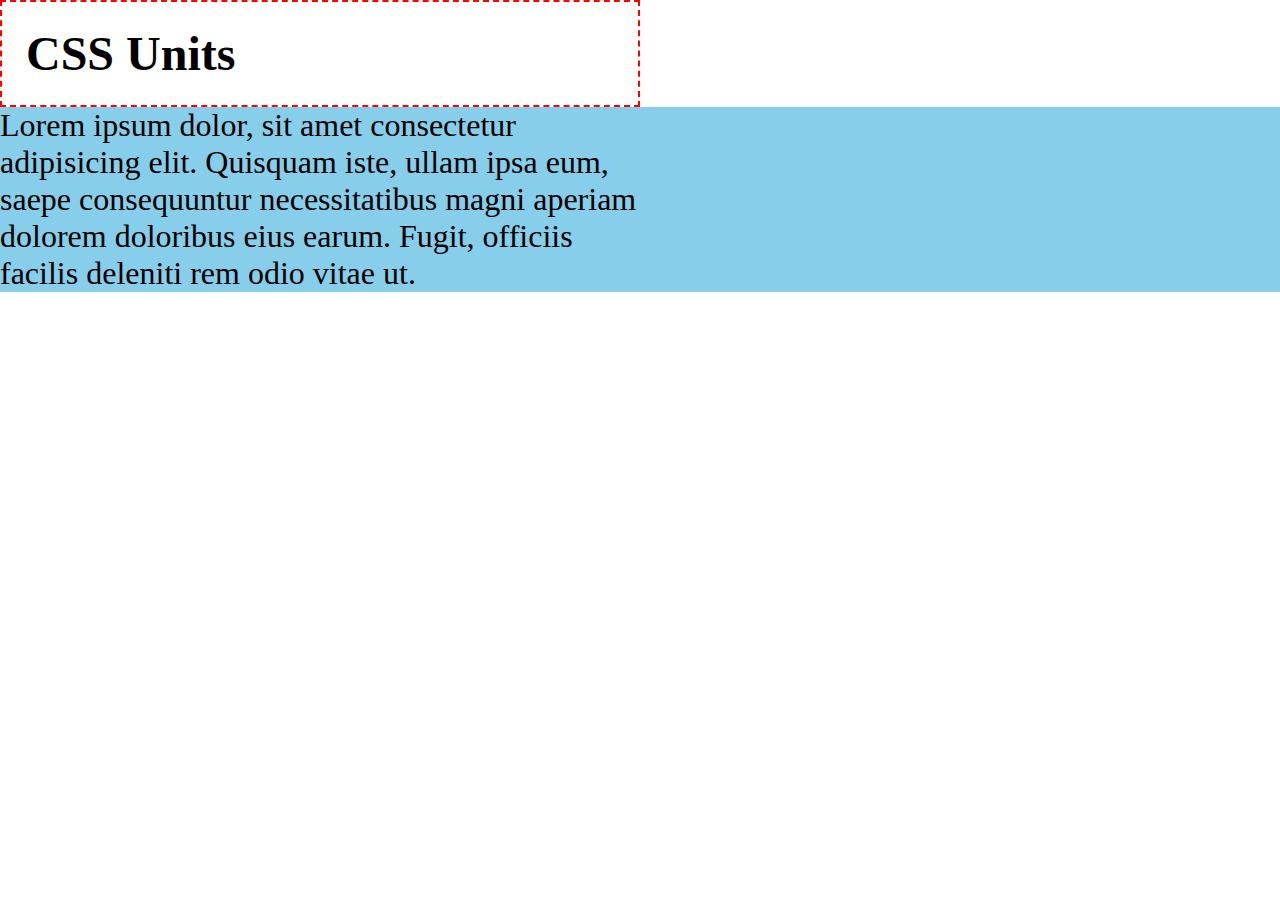
==== 02_LESSON/index.html @ 77df8534 "Units and sizes" ====
<!DOCTYPE html>
<html lang="en">
<head>
    <meta charset="UTF-8">
    <meta http-equiv="X-UA-Compatible" content="IE=edge">
    <meta name="viewport" content="width=device-width, initial-scale=1.0">
    <link rel="stylesheet" href="css/style.css">
    <title>Document</title>
</head>
<body>


    <header>
        <h1>CSS Units</h1>
    </header>
    
    <main>    
        <p>Lorem ipsum dolor, sit amet consectetur adipisicing elit. Quisquam iste, ullam ipsa eum, saepe consequuntur necessitatibus magni aperiam dolorem doloribus eius earum. Fugit, officiis facilis deleniti rem odio vitae ut.</p>
    </main>

</body>
</html>
---- 02_LESSON/css/style.css ----
* {
    margin: 0;
    padding: 0;
    box-sizing: border-box;
}

body {
    min-height: 100vh;
}

h1 {
    border: 2px dashed red;
    width: 50%;
    font-size: 3rem;
    padding: 0.5em;
}

/* header {
    width: 50%;
} */

main {

    background-color: skyblue;
    font-size: 2rem;
}

p {
    font-size: 2rem;  
    /* root size font */
    /* font-size: 2em;   */
    /* parent size font */
    width: 40ch; /* 40 characters in line */
}



/* html {
    font-size: 1rem;
} */
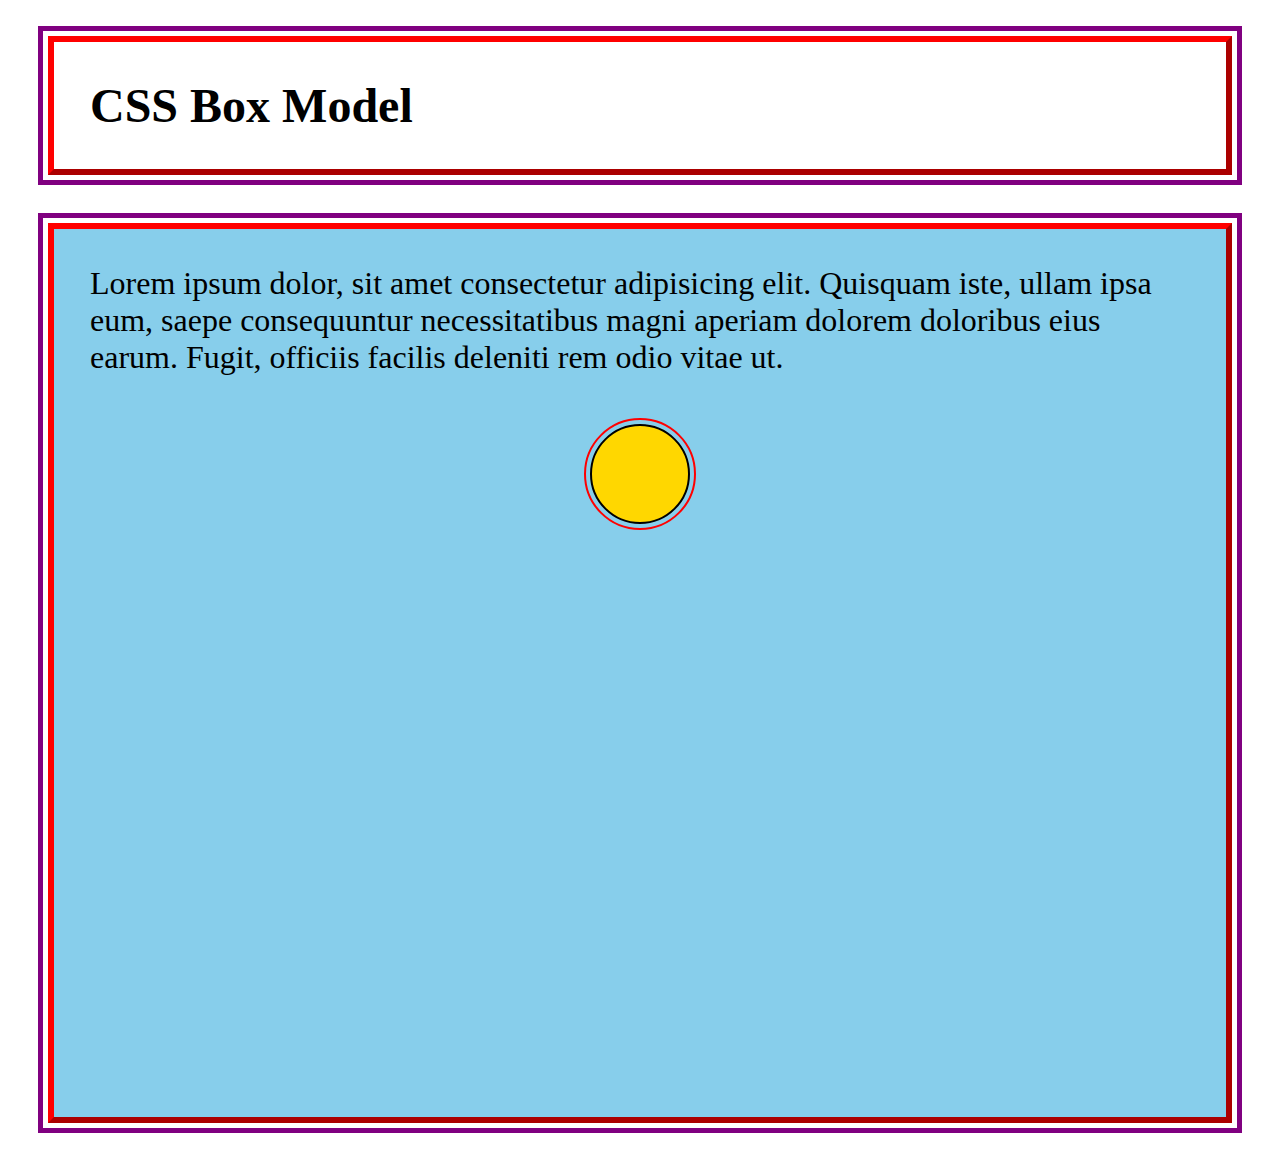
==== commit 77ded947: "Box model" ====
--- a/02_LESSON/index.html
+++ b/02_LESSON/index.html
@@ -10,12 +10,14 @@
 <body>
 
 
-    <header>
-        <h1>CSS Units</h1>
+    <header class="container">
+        <h1>CSS Box Model</h1>
     </header>
     
-    <main>    
+    <main class="container">    
         <p>Lorem ipsum dolor, sit amet consectetur adipisicing elit. Quisquam iste, ullam ipsa eum, saepe consequuntur necessitatibus magni aperiam dolorem doloribus eius earum. Fugit, officiis facilis deleniti rem odio vitae ut.</p>
+
+        <div class="circle"></div>
     </main>
 
 </body>
--- a/02_LESSON/css/style.css
+++ b/02_LESSON/css/style.css
@@ -8,11 +8,18 @@
     min-height: 100vh;
 }
 
-h1 {
-    border: 2px dashed red;
-    width: 50%;
-    font-size: 3rem;
-    padding: 0.5em;
+.container {
+    border: 6px outset red;
+    /* border-radius: 50%; */
+    /* width: 50%; */
+    font-size: 1.5rem;
+    margin-top: 1.5em;
+    margin-right: 2em;
+    margin-bottom: 2em;
+    margin-left: 2em;
+    padding: 1.5em;
+    outline: 5px solid purple;
+    outline-offset: 5px;
 }
 
 /* header {
@@ -23,6 +30,7 @@
 
     background-color: skyblue;
     font-size: 2rem;
+    min-height: 100vh;
 }
 
 p {
@@ -30,9 +38,19 @@
     /* root size font */
     /* font-size: 2em;   */
     /* parent size font */
-    width: 40ch; /* 40 characters in line */
+     /* 40 characters in line */
 }
 
+.circle {
+    margin: 3rem auto;
+    width: 100px;
+    height: 100px;
+    background-color: gold;
+    border: 2px solid black;
+    outline: 2px solid red;
+    outline-offset: 0.25rem;
+    border-radius: 50%;
+}
 
 
 /* html {
